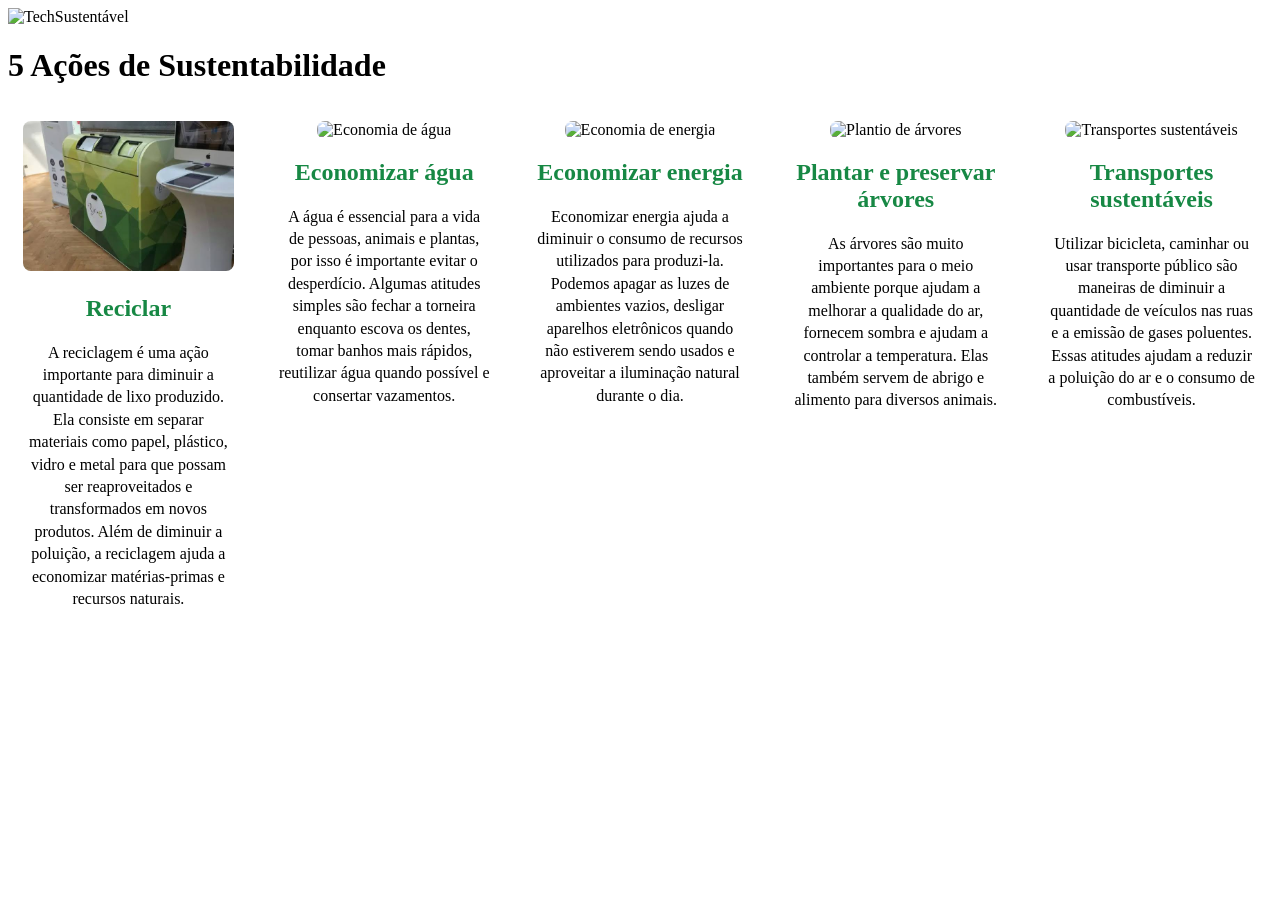
==== acoes.html @ 9077296e "sou burro" ====
<!DOCTYPE html>
<html lang="pt-BR">

<head>
    <meta charset="UTF-8">
    <title>TechSustentável</title>
    <link rel="stylesheet" href="style.css">
</head>

<body>

    <header>
        <img src="" alt="TechSustentável">
    </header>

    <h1>5 Ações de Sustentabilidade</h1>

    <div class="cards">

        <div class="card">
            <img src="IMG/reciclagem.jpg" alt="Reciclagem">
            <h2>Reciclar</h2>
            <p>
                A reciclagem é uma ação importante para diminuir a quantidade de lixo produzido.
                Ela consiste em separar materiais como papel, plástico, vidro e metal para que possam
                ser reaproveitados e transformados em novos produtos. Além de diminuir a poluição,
                a reciclagem ajuda a economizar matérias-primas e recursos naturais.
            </p>
        </div>

        <div class="card">
            <img src="IMG/agua.jpg" alt="Economia de água">
            <h2>Economizar água</h2>
            <p>
                A água é essencial para a vida de pessoas, animais e plantas, por isso é importante
                evitar o desperdício. Algumas atitudes simples são fechar a torneira enquanto escova
                os dentes, tomar banhos mais rápidos, reutilizar água quando possível e consertar
                vazamentos.
            </p>
        </div>

        <div class="card">
            <img src="IMG/energia.jpg" alt="Economia de energia">
            <h2>Economizar energia</h2>
            <p>
                Economizar energia ajuda a diminuir o consumo de recursos utilizados para produzi-la.
                Podemos apagar as luzes de ambientes vazios, desligar aparelhos eletrônicos quando
                não estiverem sendo usados e aproveitar a iluminação natural durante o dia.
            </p>
        </div>

        <div class="card">
            <img src="IMG/arvores.jpg" alt="Plantio de árvores">
            <h2>Plantar e preservar árvores</h2>
            <p>
                As árvores são muito importantes para o meio ambiente porque ajudam a melhorar a
                qualidade do ar, fornecem sombra e ajudam a controlar a temperatura. Elas também
                servem de abrigo e alimento para diversos animais.
            </p>
        </div>

        <div class="card">
            <img src="IMG/transporte.jpg" alt="Transportes sustentáveis">
            <h2>Transportes sustentáveis</h2>
            <p>
                Utilizar bicicleta, caminhar ou usar transporte público são maneiras de diminuir
                a quantidade de veículos nas ruas e a emissão de gases poluentes. Essas atitudes
                ajudam a reduzir a poluição do ar e o consumo de combustíveis.
            </p>
        </div>

    </div>

</body>

</html>
---- style.css ----
.cards {
    display: flex;
    justify-content: center;
    gap: 15px;
}

.card {
    background-color: white;
    width: 220px;
    padding: 15px;
    border-radius: 10px;
    text-align: center;
}

.card img {
    width: 100%;
    height: 150px;
    object-fit: cover;
    border-radius: 8px;
}

.card h2 {
    color: #178844;
}

.card p {
    line-height: 1.4;
}
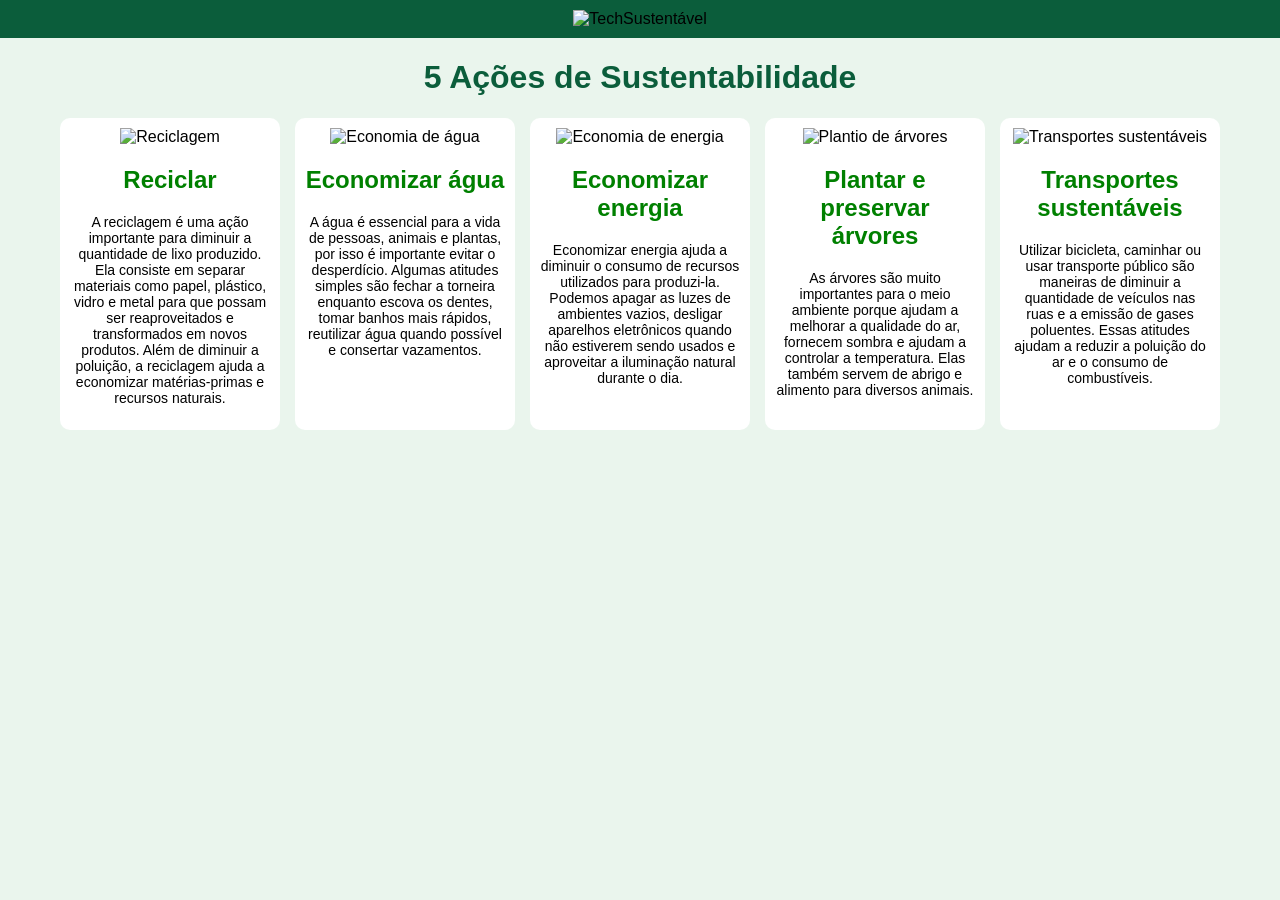
==== commit e6a612e0: "alterando" ====
--- a/acoes.html
+++ b/acoes.html
@@ -4,13 +4,13 @@
 <head>
     <meta charset="UTF-8">
     <title>TechSustentável</title>
-    <link rel="stylesheet" href="style.css">
+    <link rel="stylesheet" href="../CSS/style.css">
 </head>
 
 <body>
 
     <header>
-        <img src="" alt="TechSustentável">
+        <img src="../IMG/logo.png" alt="TechSustentável">
     </header>
 
     <h1>5 Ações de Sustentabilidade</h1>
@@ -18,7 +18,7 @@
     <div class="cards">
 
         <div class="card">
-            <img src="IMG/reciclagem.jpg" alt="Reciclagem">
+            <img src="../IMG/RECLICLAGEM.jpg" alt="Reciclagem">
             <h2>Reciclar</h2>
             <p>
                 A reciclagem é uma ação importante para diminuir a quantidade de lixo produzido.
@@ -29,7 +29,7 @@
         </div>
 
         <div class="card">
-            <img src="IMG/agua.jpg" alt="Economia de água">
+            <img src="../IMG/agua.jpg" alt="Economia de água">
             <h2>Economizar água</h2>
             <p>
                 A água é essencial para a vida de pessoas, animais e plantas, por isso é importante
@@ -40,7 +40,7 @@
         </div>
 
         <div class="card">
-            <img src="IMG/energia.jpg" alt="Economia de energia">
+            <img src="../IMG/energia.png" alt="Economia de energia">
             <h2>Economizar energia</h2>
             <p>
                 Economizar energia ajuda a diminuir o consumo de recursos utilizados para produzi-la.
@@ -50,7 +50,7 @@
         </div>
 
         <div class="card">
-            <img src="IMG/arvores.jpg" alt="Plantio de árvores">
+            <img src="../IMG/arvores.jpg" alt="Plantio de árvores">
             <h2>Plantar e preservar árvores</h2>
             <p>
                 As árvores são muito importantes para o meio ambiente porque ajudam a melhorar a
@@ -60,7 +60,7 @@
         </div>
 
         <div class="card">
-            <img src="IMG/transporte.jpg" alt="Transportes sustentáveis">
+            <img src="../IMG/transporte.png" alt="Transportes sustentáveis">
             <h2>Transportes sustentáveis</h2>
             <p>
                 Utilizar bicicleta, caminhar ou usar transporte público são maneiras de diminuir
--- a/CSS/style.css
+++ b/CSS/style.css
@@ -0,0 +1,48 @@
+body {
+    font-family: Arial;
+    background-color: #eaf5ed;
+    margin: 0;
+}
+
+header {
+    background-color: #0b5d3b;
+    text-align: center;
+    padding: 10px;
+}
+
+header img {
+    width: 180px;
+}
+
+h1 {
+    text-align: center;
+    color: #0b5d3b;
+}
+
+.cards {
+    display: flex;
+    justify-content: center;
+    gap: 15px;
+}
+
+.card {
+    width: 200px;
+    background-color: white;
+    padding: 10px;
+    text-align: center;
+    border-radius: 10px;
+}
+
+.card img {
+    width: 200px;
+    height: 130px;
+    object-fit: cover;
+}
+
+.card h2 {
+    color: green;
+}
+
+.card p {
+    font-size: 14px;
+}
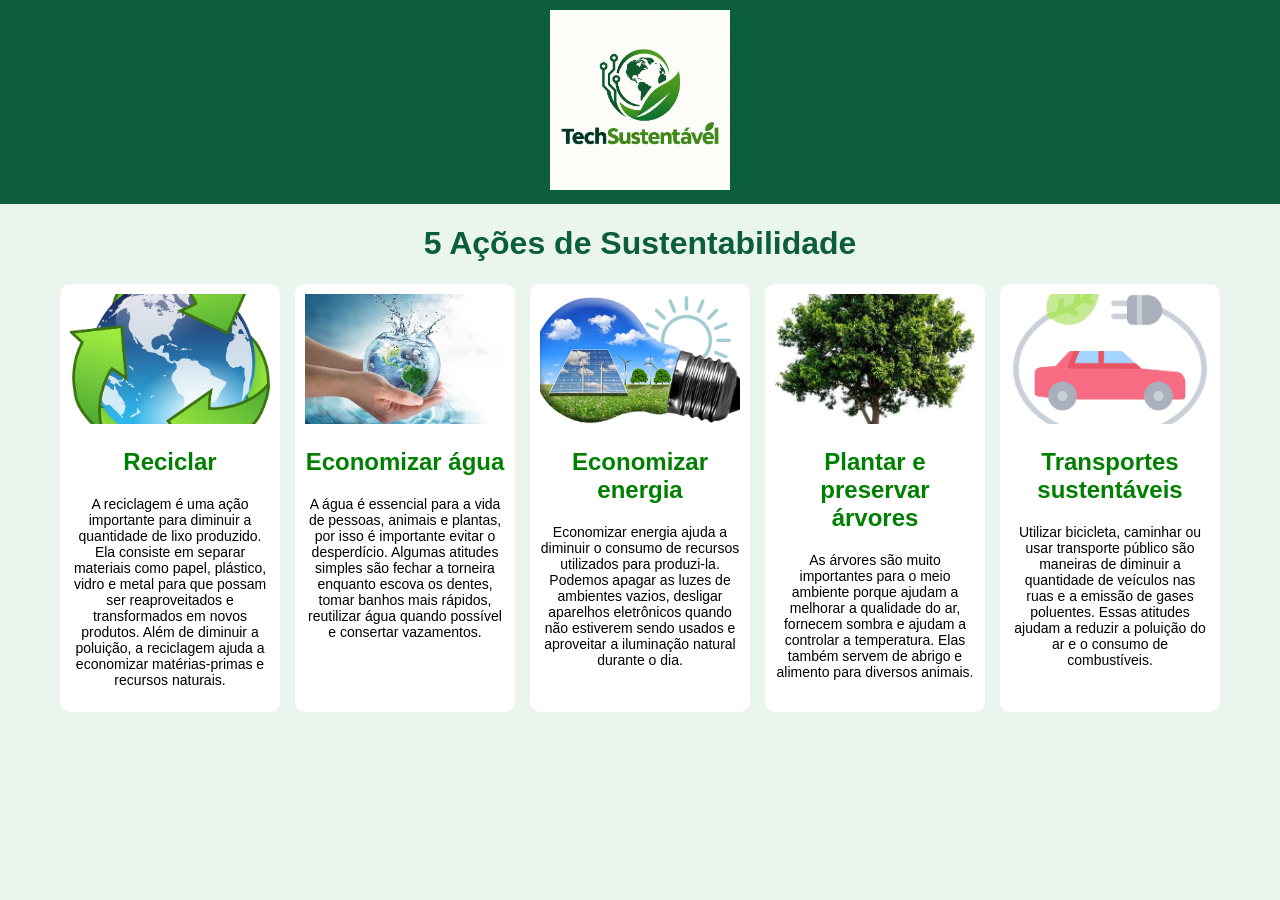
==== commit c5f30882: "concluindo a parte de moroni" ====
--- a/acoes.html
+++ b/acoes.html
@@ -4,7 +4,7 @@
 <head>
     <meta charset="UTF-8">
     <title>TechSustentável</title>
-    <link rel="stylesheet" href="../CSS/style.css">
+    <link rel="stylesheet" href="CSS/acoes.css">
 </head>
 
 <body>
--- a/CSS/acoes.css
+++ b/CSS/acoes.css
@@ -0,0 +1,48 @@
+body {
+    font-family: Arial;
+    background-color: #eaf5ed;
+    margin: 0;
+}
+
+header {
+    background-color: #0b5d3b;
+    text-align: center;
+    padding: 10px;
+}
+
+header img {
+    width: 180px;
+}
+
+h1 {
+    text-align: center;
+    color: #0b5d3b;
+}
+
+.cards {
+    display: flex;
+    justify-content: center;
+    gap: 15px;
+}
+
+.card {
+    width: 200px;
+    background-color: white;
+    padding: 10px;
+    text-align: center;
+    border-radius: 10px;
+}
+
+.card img {
+    width: 200px;
+    height: 130px;
+    object-fit: cover;
+}
+
+.card h2 {
+    color: green;
+}
+
+.card p {
+    font-size: 14px;
+}
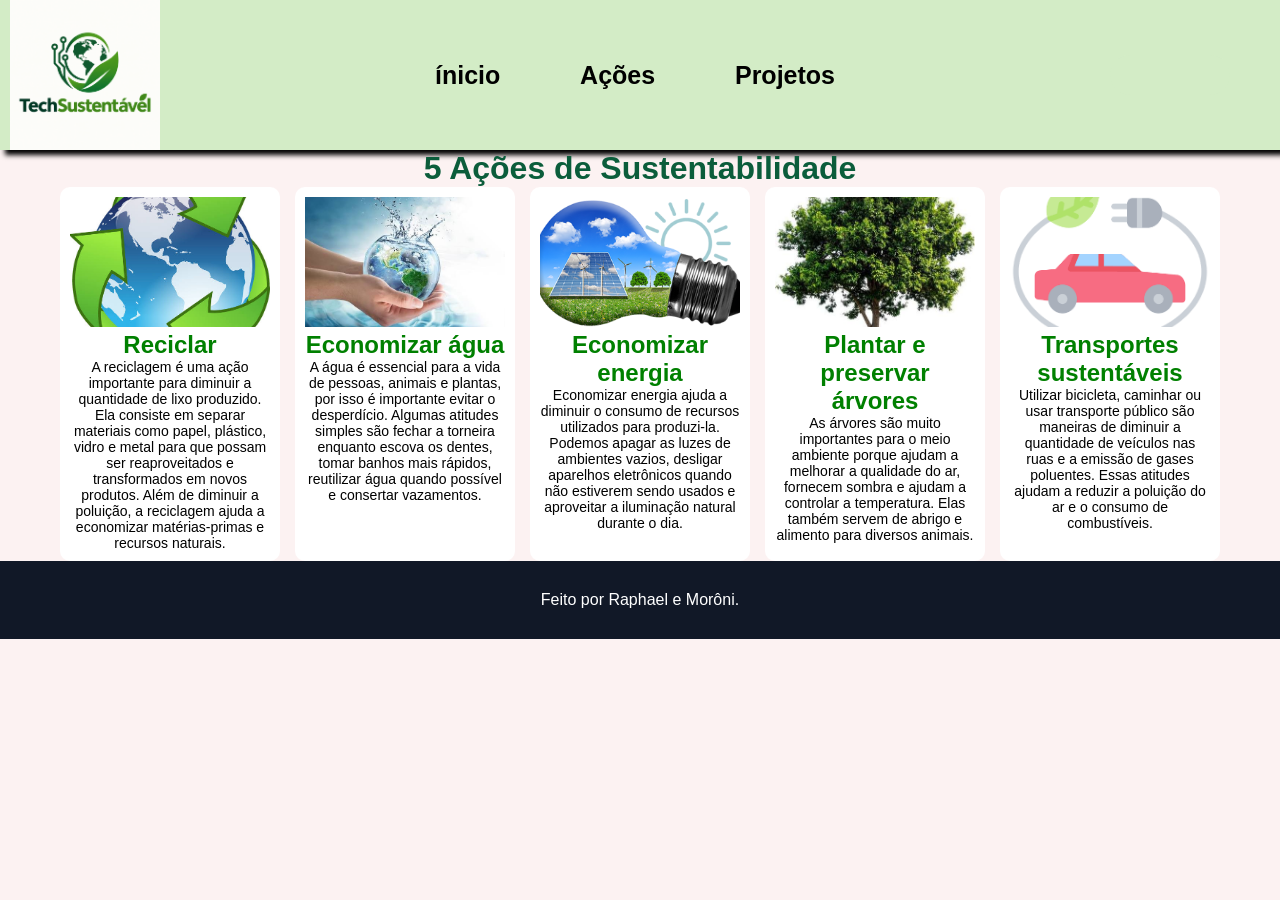
==== commit 3f2080fd: "salvando" ====
--- a/acoes.html
+++ b/acoes.html
@@ -8,11 +8,24 @@
 </head>
 
 <body>
+    <header>
+        <div class="container">
+            <div class="logo">
+                <img src="/IMG/logo.png">
+            </div>
 
-    <header>
-        <img src="../IMG/logo.png" alt="TechSustentável">
+            <nav>
+                <div class="link">
+                    <a href="#">ínicio</a>
+                    <a href="#">Ações</a>
+                    <a href="#">Projetos</a>
+
+                </div>
+            </nav>
+            <div class="botao">
+
+            </div>
     </header>
-
     <h1>5 Ações de Sustentabilidade</h1>
 
     <div class="cards">
@@ -70,7 +83,11 @@
         </div>
 
     </div>
+    <footer class="footer">
+        <p> Feito por Raphael e Morôni.</p>
 
+
+    </footer>
 </body>
 
 </html>
--- a/CSS/acoes.css
+++ b/CSS/acoes.css
@@ -1,17 +1,66 @@
+* {
+    margin: 0;
+    padding: 0;
+}
+
+
 body {
     font-family: Arial;
     background-color: #eaf5ed;
     margin: 0;
 }
 
-header {
-    background-color: #0b5d3b;
-    text-align: center;
-    padding: 10px;
+.container {
+    background-color: #d3ecc6;
+    height: 150px;
+    width: auto;
+    display: flex;
+    justify-content: space-between;
+    align-items: center;
+    font-size: 20px;
+    box-shadow: 5px 5px 5px black;
 }
 
-header img {
-    width: 180px;
+.logo img {
+    width: 150px;
+    height: 150px;
+    background-color: #d3ecc6;
+    margin-left: 10px;
+    display: flex;
+}
+
+.link {
+
+    width: 400px;
+    height: auto;
+    display: flex;
+    justify-content: space-between;
+
+}
+
+.link a {
+    text-decoration: none;
+    color: black;
+    font-size: 25px;
+    font-weight: bold;
+
+}
+
+.botao {
+    width: 120px;
+    height: 40px;
+    background-color: #d3ecc6;
+    box-shadow: 10px 10px 10px rgb(rgb(0, 0, 0));
+    border-radius: 25px;
+    font-size: 15px;
+    align-items: center;
+    margin-right: 50px;
+
+}
+
+body {
+   background-color: rgb(252, 242, 242);
+
 }
 
 h1 {
@@ -45,4 +94,13 @@
 
 .card p {
     font-size: 14px;
-}+}
+
+.footer {
+    background-color: #111827;
+    color: white;
+    padding: 30px;
+    text-align: center;
+}
+
+
